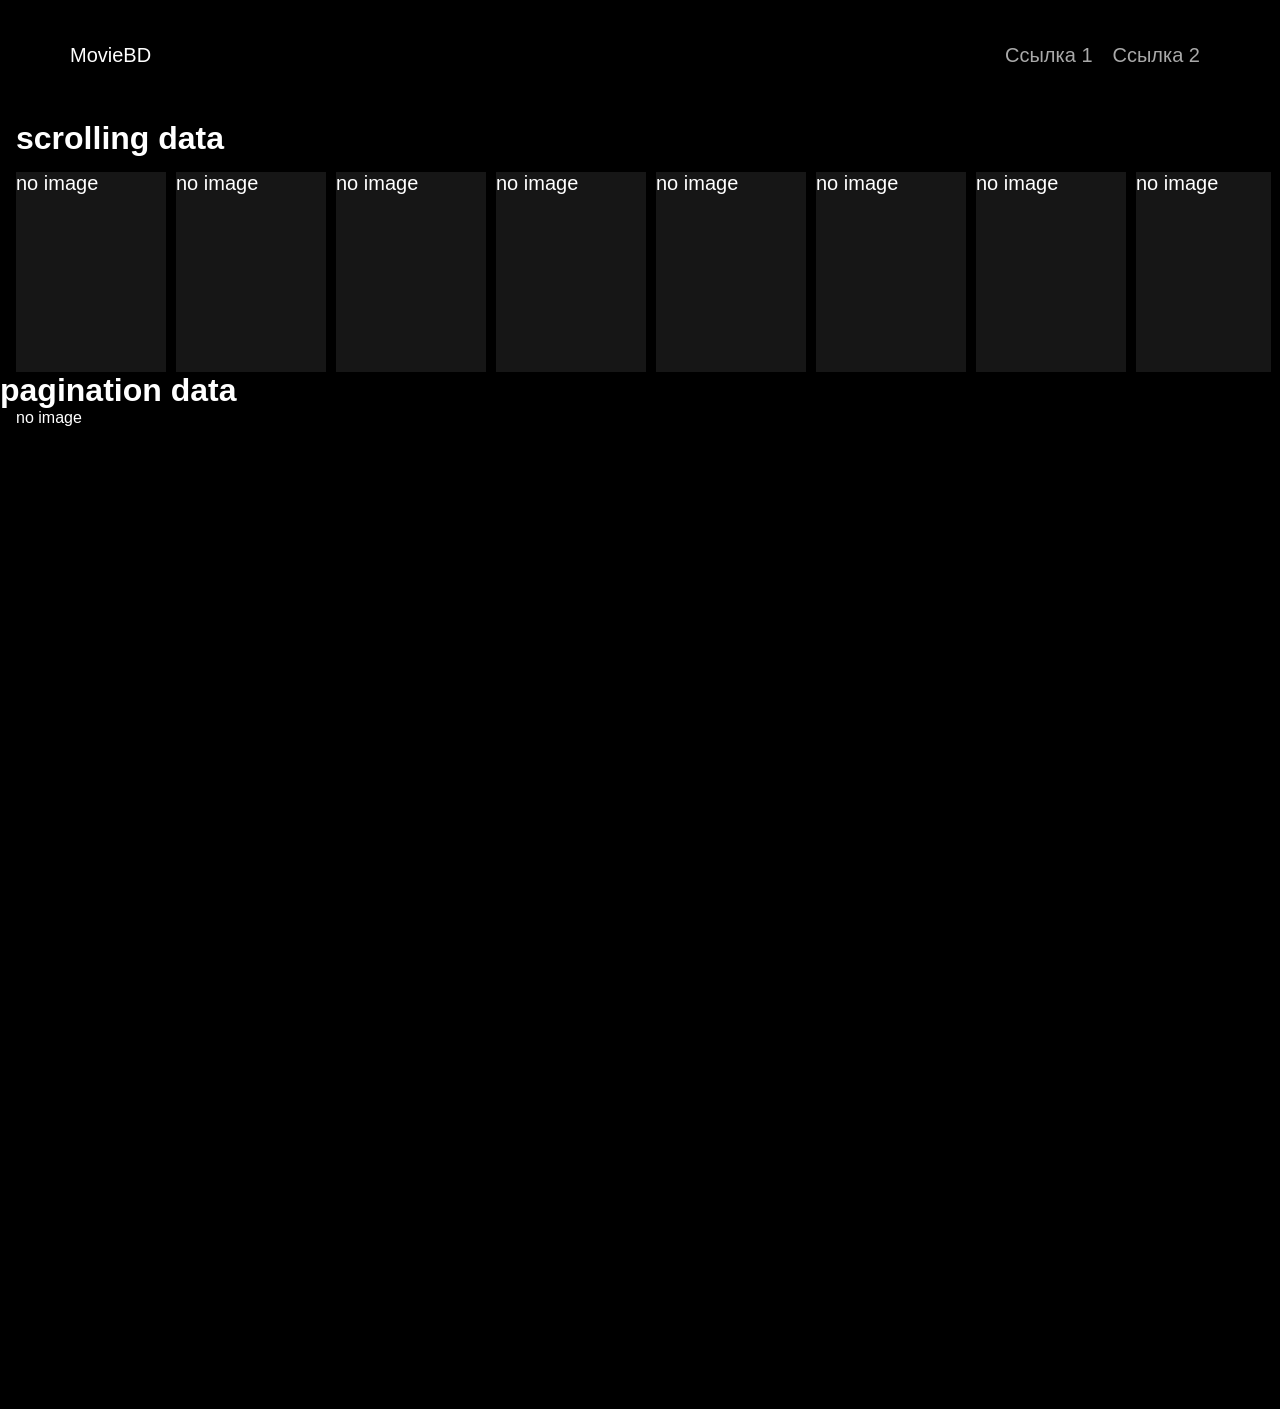
==== task4/index.html @ 38ecf17a "Переместил в отдельную папку" ====
<!DOCTYPE html>
<html lang="en">
<head>
    <meta charset="UTF-8">
    <meta name="viewport" content="width=device-width, initial-scale=1.0">
    <link rel="stylesheet" href="global.css">
    <link rel="stylesheet" href="header.css">
    <link rel="stylesheet" href="scroll.css">
    <link rel="stylesheet" href="pagination.css">
    <title>Document</title>
</head>
<body>
    <header class="header">
        <p>MovieBD</p>
        <div class="header-links">
            <p>Ссылка 1</p>
            <p>Ссылка 2</p>
        </div>
    </header>
    <h1 class="scroll-name">scrolling data</h1>
    <div class="scroll-container">
        <div class="element-scroll">
            <p>no image</p>
        </div>
        <div class="element-scroll">
            <p>no image</p>
        </div>
        <div class="element-scroll">
            <p>no image</p>
        </div>
        <div class="element-scroll">
            <p>no image</p>
        </div>
        <div class="element-scroll">
            <p>no image</p>
        </div>
        <div class="element-scroll">
            <p>no image</p>
        </div>
        <div class="element-scroll">
            <p>no image</p>
        </div>
        <div class="element-scroll">
            <p>no image</p>
        </div>
        <div class="element-scroll">
            <p>no image</p>
        </div>
        <div class="element-scroll">
            <p>no image</p>
        </div>
        <div class="element-scroll">
            <p>no image</p>
        </div>
        <div class="element-scroll">
            <p>no image</p>
        </div>
        <div class="element-scroll">
            <p>no image</p>
        </div>
        <div class="element-scroll">
            <p>no image</p>
        </div>
    </div>
    <h1>pagination data</h1>
    <div class="pagination-container">
        <div class="element-pagination">
            <p>no image</p>
        </div>
    </div>
</body>
<script src="headerScript.js"></script>
<script src="scrollScript.js"></script>
</html>
---- task4/global.css ----
*{
    border: 0;
    margin: 0;
    color: #fff;
    background-color:rgb(0, 0, 0);
    transition: 0.3s ease;
    font-family: 'Gill Sans', 'Gill Sans MT', Calibri, 'Trebuchet MS', sans-serif;
}
---- task4/header.css ----
header{
    /* background-color: rgba(128, 128, 128, 0.45); */
    margin-left: 50px;
    padding: 0px 20px;
    display: flex;
    align-items: center;
    justify-content: space-between;
    width: calc(100% - 150px);
    min-width: 200px;
    height: 60px;
    border-radius: 26px;    
    position: fixed;
    top: 25px;
}

header *{
    background-color: transparent;
    font-size: 20px;
    user-select: none;
}

.header-links{
    display: flex;
    justify-items: center;
    gap: 20px;
    align-items: center;
    min-width: 140px;
}
.header-links *{
    cursor: no-drop;
    color: darkgray;
}

.header-links *:hover{
    color: #fff;
}

@media (max-width: 460px) {
    .header-links{
        visibility: hidden;
    }
}

@media (max-width: 360px) {
    header *{
        font-size: 18px;
    }
    .header-links{
        visibility: hidden;
    }
}
---- task4/scroll.css ----
.scroll-name{
    margin-top: 120px;
    margin-left: 40px;
    margin-bottom: 15px;
}

.scroll-container{
    margin-left: 40px;
    display: flex;
    gap: 10px;
    width: calc(100% - 70px);
    overflow: hidden;
    user-select: none;
}
.element-scroll{
    flex-shrink: 0;
    min-width: 150px;
    height: 200px;
    background-color: rgb(22, 22, 22);
}
.element-scroll *{
    background-color: transparent;
    font-size: 20px;
}

@media (max-width: 1440px){
    .scroll-container, .scroll-name{
        margin-left: 16px;
    }
    .scroll-container{
        width: calc(100% - 25px);
    }
}
---- task4/pagination.css ----
.pagination-container{
    margin-left: 40px;
    margin-right: 40px;
    height: 1000px;
}

@media (max-width: 1200px) {
}
@media (max-width: 1440px){
.pagination-container{
        margin-left: 16px;
        margin-right: 16px;
    }
}
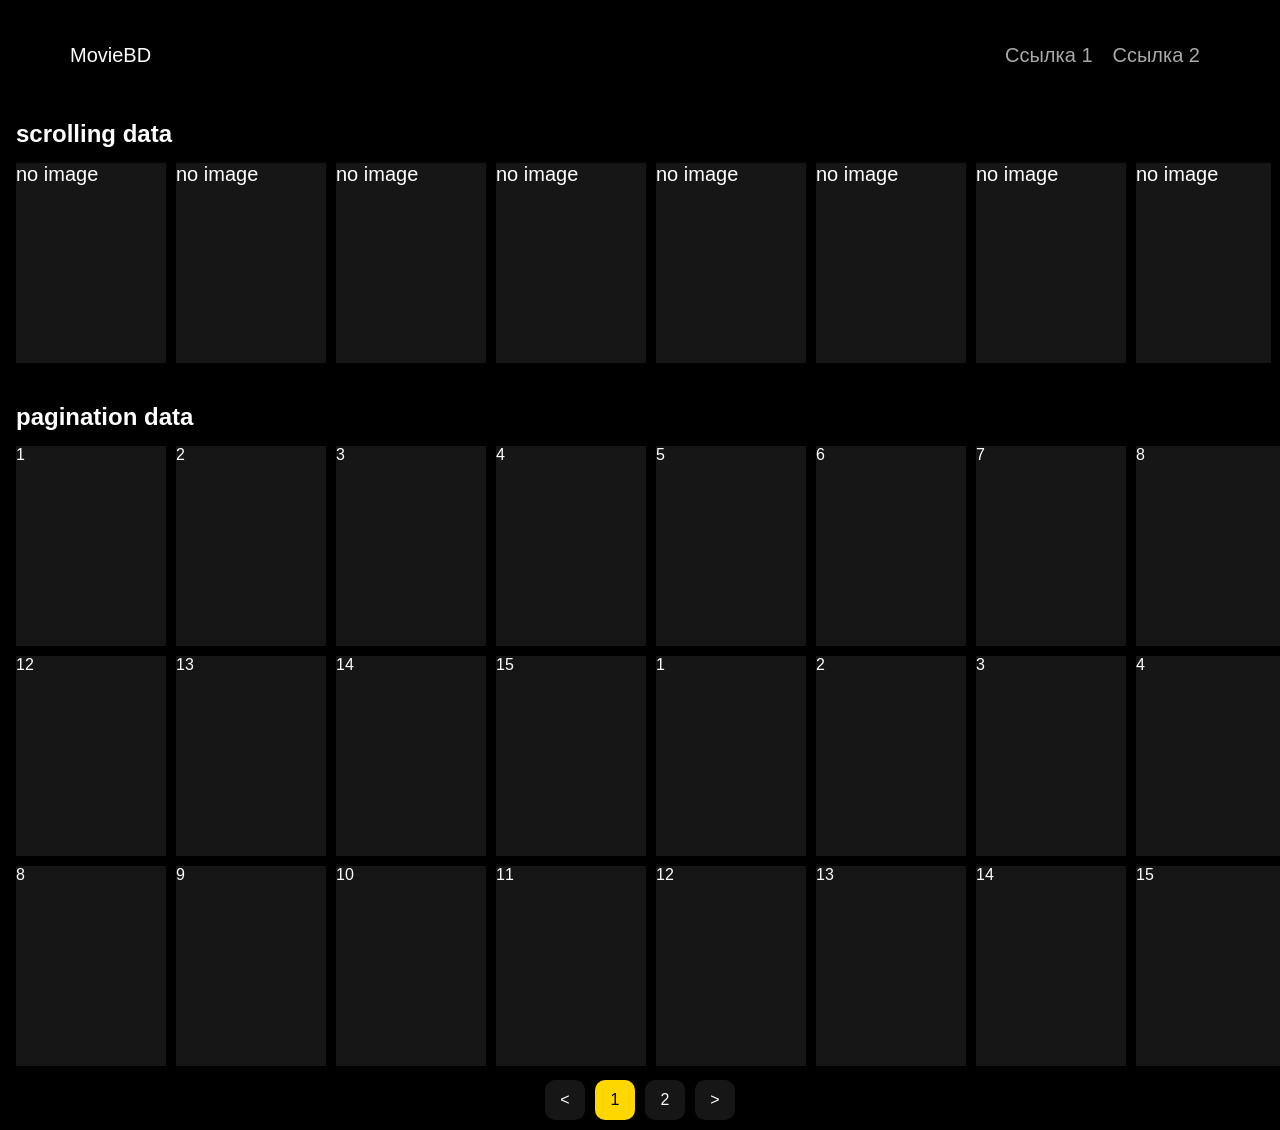
==== commit e874c243: "Сделал пагинацию без адаптивной верствки" ====
--- a/task4/index.html
+++ b/task4/index.html
@@ -17,7 +17,7 @@
             <p>Ссылка 2</p>
         </div>
     </header>
-    <h1 class="scroll-name">scrolling data</h1>
+    <h2 class="scroll-name">scrolling data</h2>
     <div class="scroll-container">
         <div class="element-scroll">
             <p>no image</p>
@@ -49,26 +49,13 @@
         <div class="element-scroll">
             <p>no image</p>
         </div>
-        <div class="element-scroll">
-            <p>no image</p>
-        </div>
-        <div class="element-scroll">
-            <p>no image</p>
-        </div>
-        <div class="element-scroll">
-            <p>no image</p>
-        </div>
-        <div class="element-scroll">
-            <p>no image</p>
-        </div>
     </div>
-    <h1>pagination data</h1>
-    <div class="pagination-container">
-        <div class="element-pagination">
-            <p>no image</p>
-        </div>
-    </div>
+    <h2 class="pagination-name">pagination data</h2>
+    <div class="pagination-container"></div>
+    <div class="pagination-button"></div>
 </body>
+<script src="paginationScript.js"></script>
 <script src="headerScript.js"></script>
 <script src="scrollScript.js"></script>
+
 </html>
--- a/task4/pagination.css
+++ b/task4/pagination.css
@@ -1,14 +1,60 @@
+.pagination-name{
+    margin-top: 40px;
+    margin-left: 40px;
+    margin-bottom: 15px;
+}
+
 .pagination-container{
     margin-left: 40px;
-    margin-right: 40px;
-    height: 1000px;
+    display: grid;
+    grid-template-columns: repeat(11, 1fr);
+    grid-template-rows: repeat(3, 1fr);
+    gap: 10px;
+    width: calc(100% - 70px);
+    user-select: none;
+}
+
+.element-pagination{
+    min-width: 150px;
+    height: 200px;
+    background-color: rgb(22, 22, 22);
+}
+.element-pagination *{
+    background-color: transparent;
+}
+
+.pagination-button{
+    display: flex;
+    align-items: center;
+    justify-content: center;
+    width: 100%;
+    gap: 10px;
+    margin-top: 14px;
+    padding-bottom: 10px;
+}
+.pagination-button *{
+    width: 40px;
+    height: 40px;
+    background-color: rgb(22, 22, 22);
+    border-radius: 10px;
+    font-size: 16px;
+}
+.pagination-button *:hover{
+    background-color: gold;
+    color: black;
+}
+.active{
+    background-color: gold;
+    color: black;
 }
 
 @media (max-width: 1200px) {
 }
 @media (max-width: 1440px){
-.pagination-container{
+    .pagination-container, .pagination-name{
         margin-left: 16px;
-        margin-right: 16px;
+    }
+    .pagination-container{
+        width: calc(100% - 25px);
     }
 }
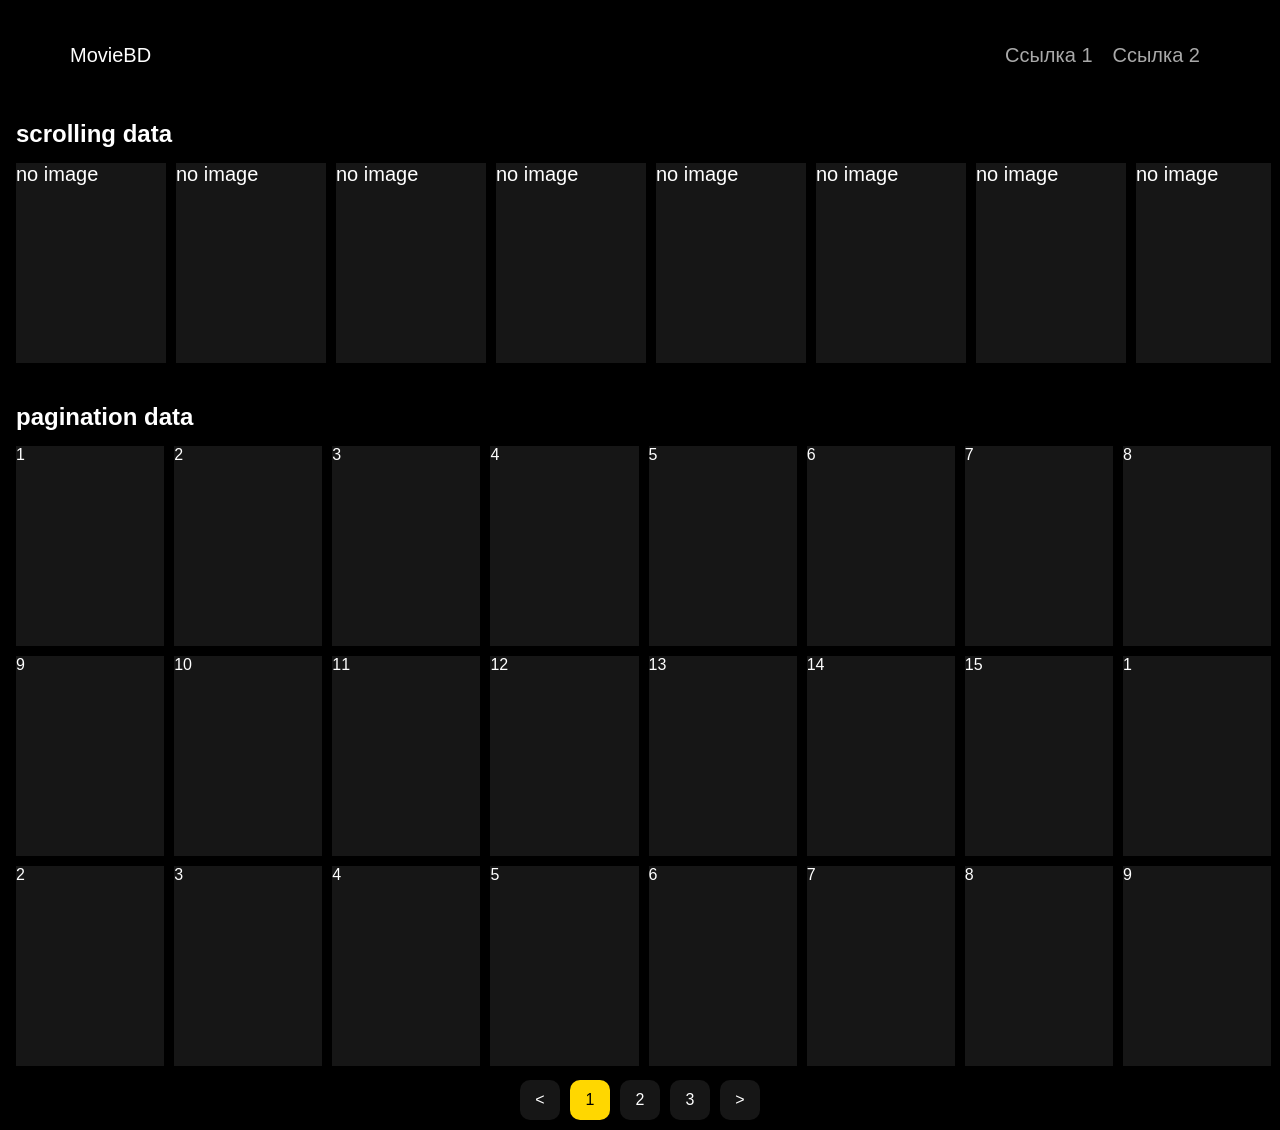
==== commit f52d248a: "адаптивное количество элементов в пагинации" ====
--- a/task4/index.html
+++ b/task4/index.html
@@ -49,11 +49,35 @@
         <div class="element-scroll">
             <p>no image</p>
         </div>
+        <div class="element-scroll">
+            <p>no image</p>
+        </div>
+        <div class="element-scroll">
+            <p>no image</p>
+        </div>
+        <div class="element-scroll">
+            <p>no image</p>
+        </div>
+        <div class="element-scroll">
+            <p>no image</p>
+        </div>
+        <div class="element-scroll">
+            <p>no image</p>
+        </div>
+        <div class="element-scroll">
+            <p>no image</p>
+        </div>
+        <div class="element-scroll">
+            <p>no image</p>
+        </div>
     </div>
     <h2 class="pagination-name">pagination data</h2>
-    <div class="pagination-container"></div>
+    <div class="pagination-container">
+    </div>
     <div class="pagination-button"></div>
 </body>
+<script src="fetch.js"></script>
+
 <script src="paginationScript.js"></script>
 <script src="headerScript.js"></script>
 <script src="scrollScript.js"></script>
--- a/task4/scroll.css
+++ b/task4/scroll.css
@@ -8,7 +8,7 @@
     margin-left: 40px;
     display: flex;
     gap: 10px;
-    width: calc(100% - 70px);
+    width: calc(100% - 80px);
     overflow: hidden;
     user-select: none;
 }
--- a/task4/pagination.css
+++ b/task4/pagination.css
@@ -5,17 +5,17 @@
 }
 
 .pagination-container{
-    margin-left: 40px;
+    margin: 0px 40px;
     display: grid;
-    grid-template-columns: repeat(11, 1fr);
+    grid-template-columns: repeat(10, 1fr);
     grid-template-rows: repeat(3, 1fr);
     gap: 10px;
-    width: calc(100% - 70px);
+    width: calc(100%-90px);
     user-select: none;
 }
 
 .element-pagination{
-    min-width: 150px;
+    min-width: 120px;
     height: 200px;
     background-color: rgb(22, 22, 22);
 }
@@ -47,14 +47,54 @@
     background-color: gold;
     color: black;
 }
+@media (max-width: 1600px) {
+    .pagination-container{
+        grid-template-columns: repeat(9, 1fr);
+    }
+}
 
-@media (max-width: 1200px) {
-}
 @media (max-width: 1440px){
+    .pagination-container{
+        grid-template-columns: repeat(8, 1fr);
+    }
     .pagination-container, .pagination-name{
         margin-left: 16px;
     }
     .pagination-container{
         width: calc(100% - 25px);
     }
-}+}
+
+@media (max-width: 1200px) {
+    .pagination-container{
+        grid-template-columns: repeat(7, 1fr);
+        grid-template-rows: repeat(2, 1fr);
+
+    }
+}
+@media (max-width: 992px) {
+    .pagination-container{
+        grid-template-columns: repeat(6, 1fr);
+        grid-template-rows: repeat(2, 1fr);
+
+    }
+}
+@media (max-width: 786px) {
+    .pagination-container{
+        grid-template-columns: repeat(4, 1fr);
+        grid-template-rows: repeat(2, 1fr);
+
+    }
+}
+@media (max-width: 576px) {
+    .pagination-container{
+        grid-template-columns: repeat(3, 1fr);
+        grid-template-rows: repeat(2, 1fr);
+    }
+}
+@media (max-width: 393px) {
+    .pagination-container{
+        grid-template-columns: repeat(2, 1fr);
+        grid-template-rows: repeat(2, 1fr);
+    }
+}
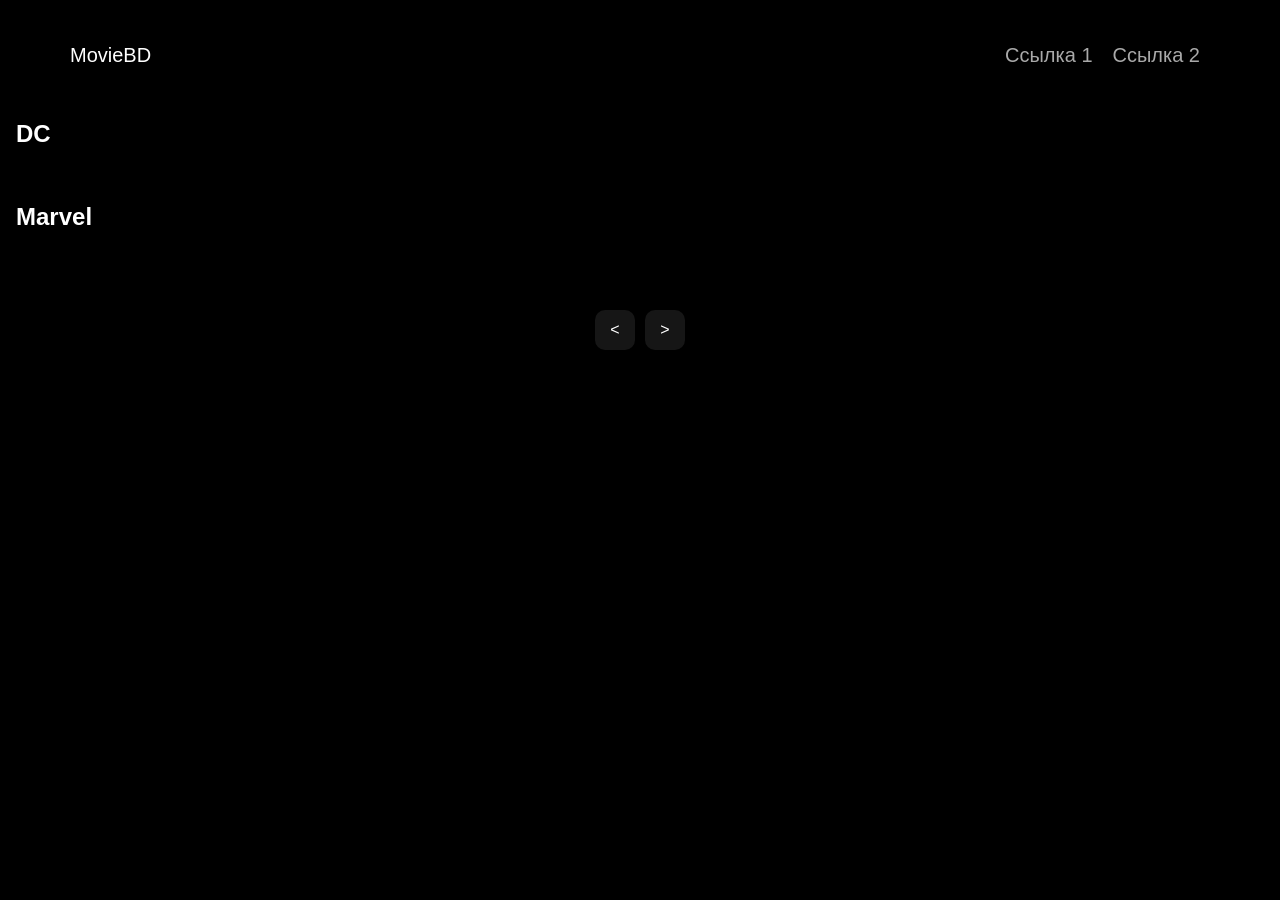
==== commit 2c0ba277: "Разбил пагинацию на несколько файлов, сделал функции создания карт и функцию заполнения блока html э" ====
--- a/task4/index.html
+++ b/task4/index.html
@@ -7,6 +7,7 @@
     <link rel="stylesheet" href="header.css">
     <link rel="stylesheet" href="scroll.css">
     <link rel="stylesheet" href="pagination.css">
+    <link rel="stylesheet" href="globalCard.css">
     <title>Document</title>
 </head>
 <body>
@@ -17,69 +18,21 @@
             <p>Ссылка 2</p>
         </div>
     </header>
-    <h2 class="scroll-name">scrolling data</h2>
+    <h2 class="scroll-name">DC</h2>
     <div class="scroll-container">
-        <div class="element-scroll">
-            <p>no image</p>
-        </div>
-        <div class="element-scroll">
-            <p>no image</p>
-        </div>
-        <div class="element-scroll">
-            <p>no image</p>
-        </div>
-        <div class="element-scroll">
-            <p>no image</p>
-        </div>
-        <div class="element-scroll">
-            <p>no image</p>
-        </div>
-        <div class="element-scroll">
-            <p>no image</p>
-        </div>
-        <div class="element-scroll">
-            <p>no image</p>
-        </div>
-        <div class="element-scroll">
-            <p>no image</p>
-        </div>
-        <div class="element-scroll">
-            <p>no image</p>
-        </div>
-        <div class="element-scroll">
-            <p>no image</p>
-        </div>
-        <div class="element-scroll">
-            <p>no image</p>
-        </div>
-        <div class="element-scroll">
-            <p>no image</p>
-        </div>
-        <div class="element-scroll">
-            <p>no image</p>
-        </div>
-        <div class="element-scroll">
-            <p>no image</p>
-        </div>
-        <div class="element-scroll">
-            <p>no image</p>
-        </div>
-        <div class="element-scroll">
-            <p>no image</p>
-        </div>
-        <div class="element-scroll">
-            <p>no image</p>
-        </div>
     </div>
-    <h2 class="pagination-name">pagination data</h2>
+    <h2 class="pagination-name">Marvel</h2>
     <div class="pagination-container">
     </div>
     <div class="pagination-button"></div>
 </body>
 <script src="fetch.js"></script>
+<script type="module" src="paginationScript.js"></script>
+<script type="module" src="createCards.js"></script>
+<script type="module" src="fillPagination.js"></script>
+<script type="module" src="fillScroll.js"></script>
 
-<script src="paginationScript.js"></script>
+
 <script src="headerScript.js"></script>
 <script src="scrollScript.js"></script>
-
 </html>
--- a/task4/global.css
+++ b/task4/global.css
@@ -6,3 +6,19 @@
     transition: 0.3s ease;
     font-family: 'Gill Sans', 'Gill Sans MT', Calibri, 'Trebuchet MS', sans-serif;
 }
+
+
+
+/* <div class="top-data-card">
+    <div class="dark-theme">
+        <p>${movie.rating}</p>
+    </div>
+    <div class="yllow-theme">
+        <p>${movie.runtime}</p>
+    </div>
+</div>
+<div class="bot-data-card">
+    <div class="dark-theme">
+        <p>${movie.year}</p>
+    </div>
+</div> */
--- a/task4/scroll.css
+++ b/task4/scroll.css
@@ -16,7 +16,10 @@
     flex-shrink: 0;
     min-width: 150px;
     height: 200px;
-    background-color: rgb(22, 22, 22);
+    background-size: cover;
+    background-position: center;
+    background-repeat: no-repeat;
+    border-radius: 16px;
 }
 .element-scroll *{
     background-color: transparent;
--- a/task4/pagination.css
+++ b/task4/pagination.css
@@ -6,6 +6,7 @@
 
 .pagination-container{
     margin: 0px 40px;
+    padding-bottom: 30px;
     display: grid;
     grid-template-columns: repeat(10, 1fr);
     grid-template-rows: repeat(3, 1fr);
@@ -18,7 +19,13 @@
     min-width: 120px;
     height: 200px;
     background-color: rgb(22, 22, 22);
+    /* background-size: contain; */
+    background-size: cover;
+    background-position: center;
+    background-repeat: no-repeat;
+    border-radius: 16px;
 }
+
 .element-pagination *{
     background-color: transparent;
 }
--- a/task4/globalCard.css
+++ b/task4/globalCard.css
@@ -0,0 +1,35 @@
+.top-data-card{
+    display: flex;
+    align-items: center;
+    justify-content: space-between;
+    padding: 5px 6%;
+}
+.bot-data-card{
+    display: contents;
+    display: flex;
+    align-items: center;
+    justify-content:  end;
+    margin-right: 6%;
+    margin-top: 145px;
+}
+.dark-theme p{
+    background-color: black;
+    display: flex;
+    justify-content: center;
+    border-radius: 16px;
+    width: auto;
+    height: 20px;
+    border: 1px solid #fff;
+    font-size: 14px;
+
+}
+.yllow-theme p{
+    background-color: gold;
+    color: #171717;
+    display: flex;
+    justify-content: center;
+    border-radius: 16px;
+    width:  35px;
+    height: 20px;
+    font-size: 14px;
+}
